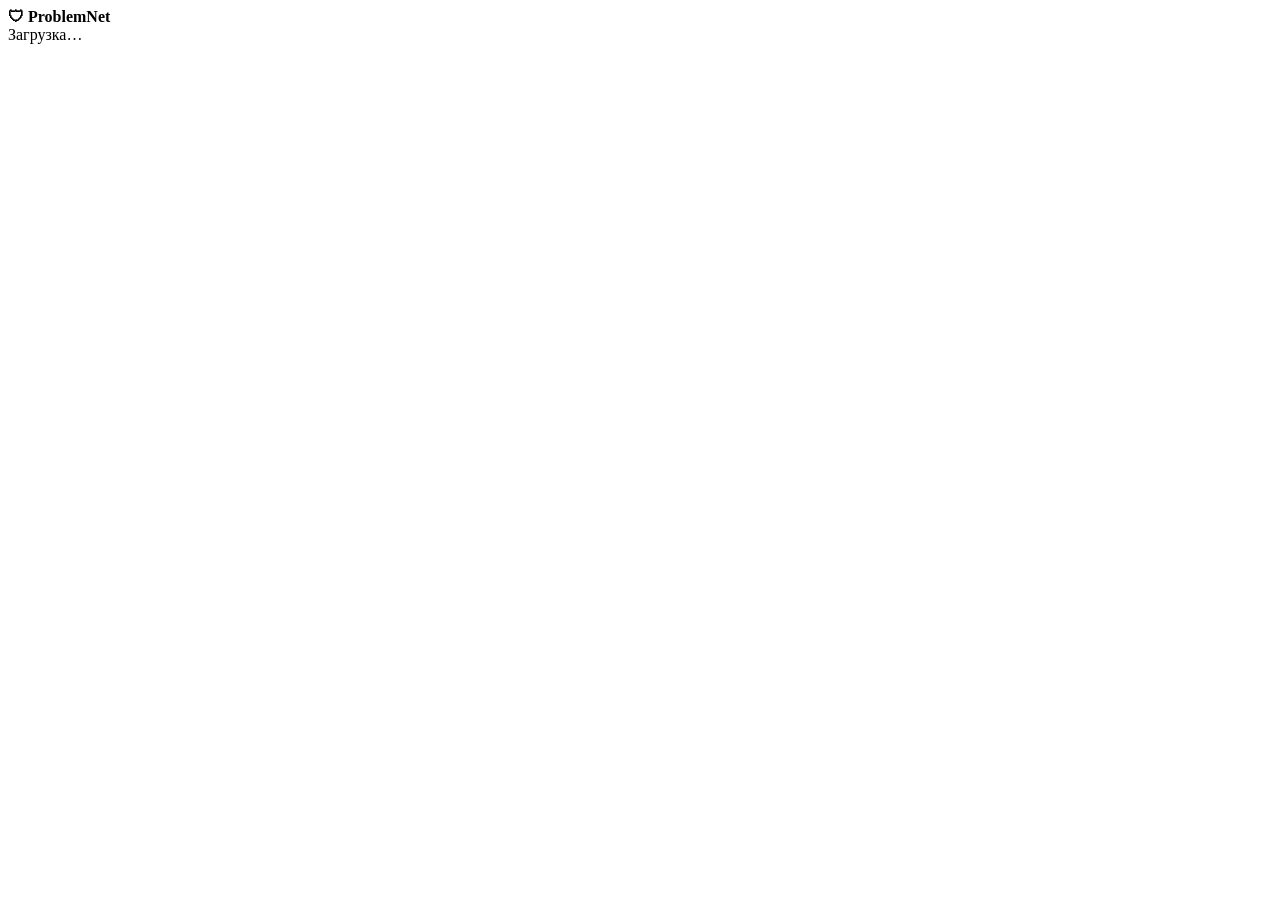
==== index.html @ af7d000e "Create index.html" ====
<!doctype html><html lang="ru"><head><meta charset="utf-8"><meta name="viewport" content="width=device-width,initial-scale=1,maximum-scale=1"><title>ProblemNet Admin</title><script src="https://telegram.org/js/telegram-web-app.js"></script><link rel="stylesheet" href="/admin/style.css"></head><body><div id="app"><header><b>🛡 ProblemNet</b><span id="role"></span></header><nav id="tabs"></nav><main id="content">Загрузка…</main></div><script src="/admin/app.js"></script></body></html>
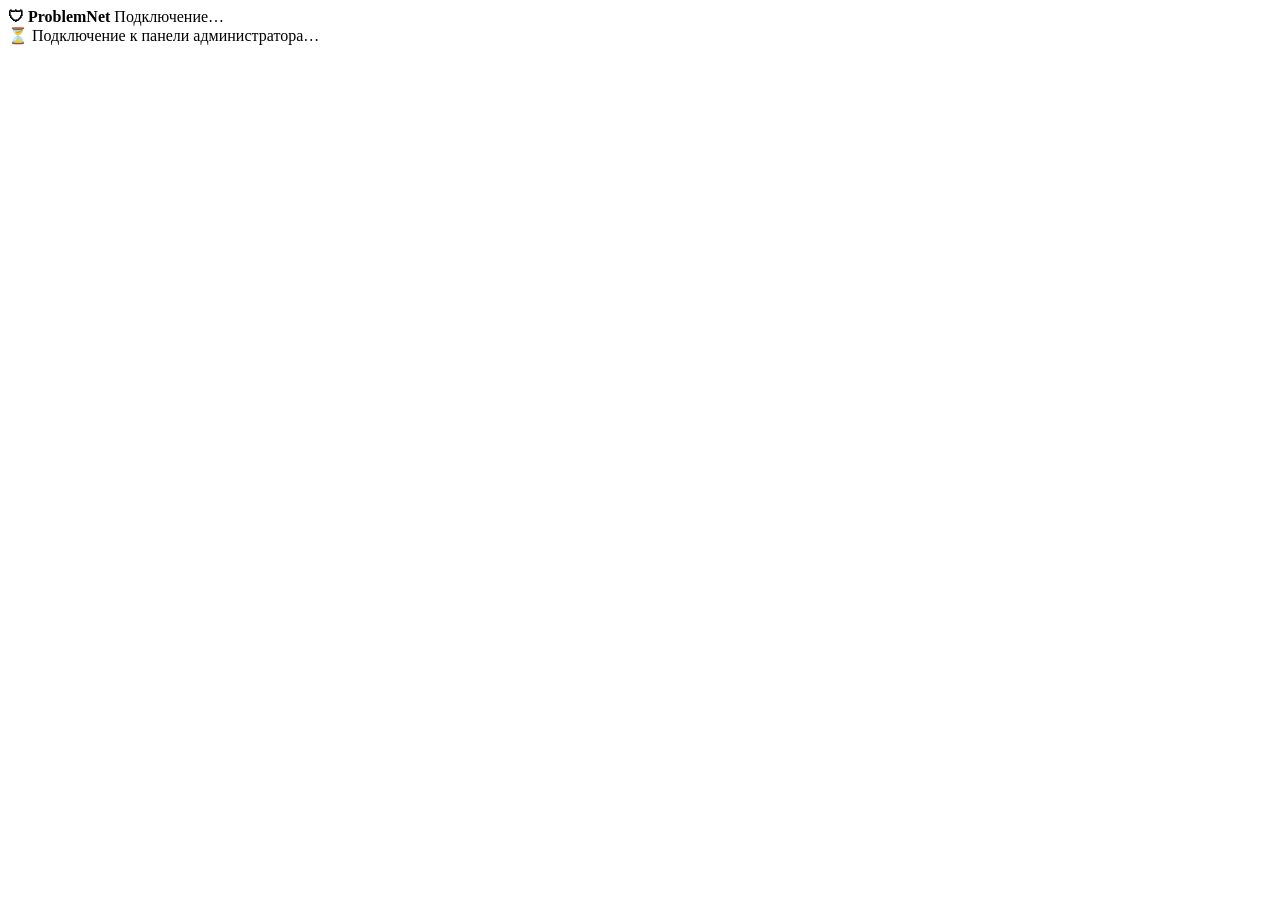
==== commit a66bc4c8: "Update index.html" ====
--- a/index.html
+++ b/index.html
@@ -1 +1,25 @@
-<!doctype html><html lang="ru"><head><meta charset="utf-8"><meta name="viewport" content="width=device-width,initial-scale=1,maximum-scale=1"><title>ProblemNet Admin</title><script src="https://telegram.org/js/telegram-web-app.js"></script><link rel="stylesheet" href="/admin/style.css"></head><body><div id="app"><header><b>🛡 ProblemNet</b><span id="role"></span></header><nav id="tabs"></nav><main id="content">Загрузка…</main></div><script src="/admin/app.js"></script></body></html>
+<!doctype html>
+<html lang="ru">
+<head>
+  <meta charset="utf-8">
+  <meta name="viewport" content="width=device-width,initial-scale=1,maximum-scale=1">
+  <meta name="theme-color" content="#ffffff">
+  <title>ProblemNet Admin</title>
+  <script src="https://telegram.org/js/telegram-web-app.js"></script>
+  <link rel="stylesheet" href="/admin/style.css">
+</head>
+<body>
+  <div id="app">
+    <header>
+      <b>🛡 ProblemNet</b>
+      <span id="role">Подключение…</span>
+    </header>
+    <nav id="tabs"></nav>
+    <main id="content">
+      <div class="card">⏳ Подключение к панели администратора…</div>
+    </main>
+  </div>
+  <noscript>Для работы Mini App необходимо включить JavaScript.</noscript>
+  <script src="/admin/app.js"></script>
+</body>
+</html>
